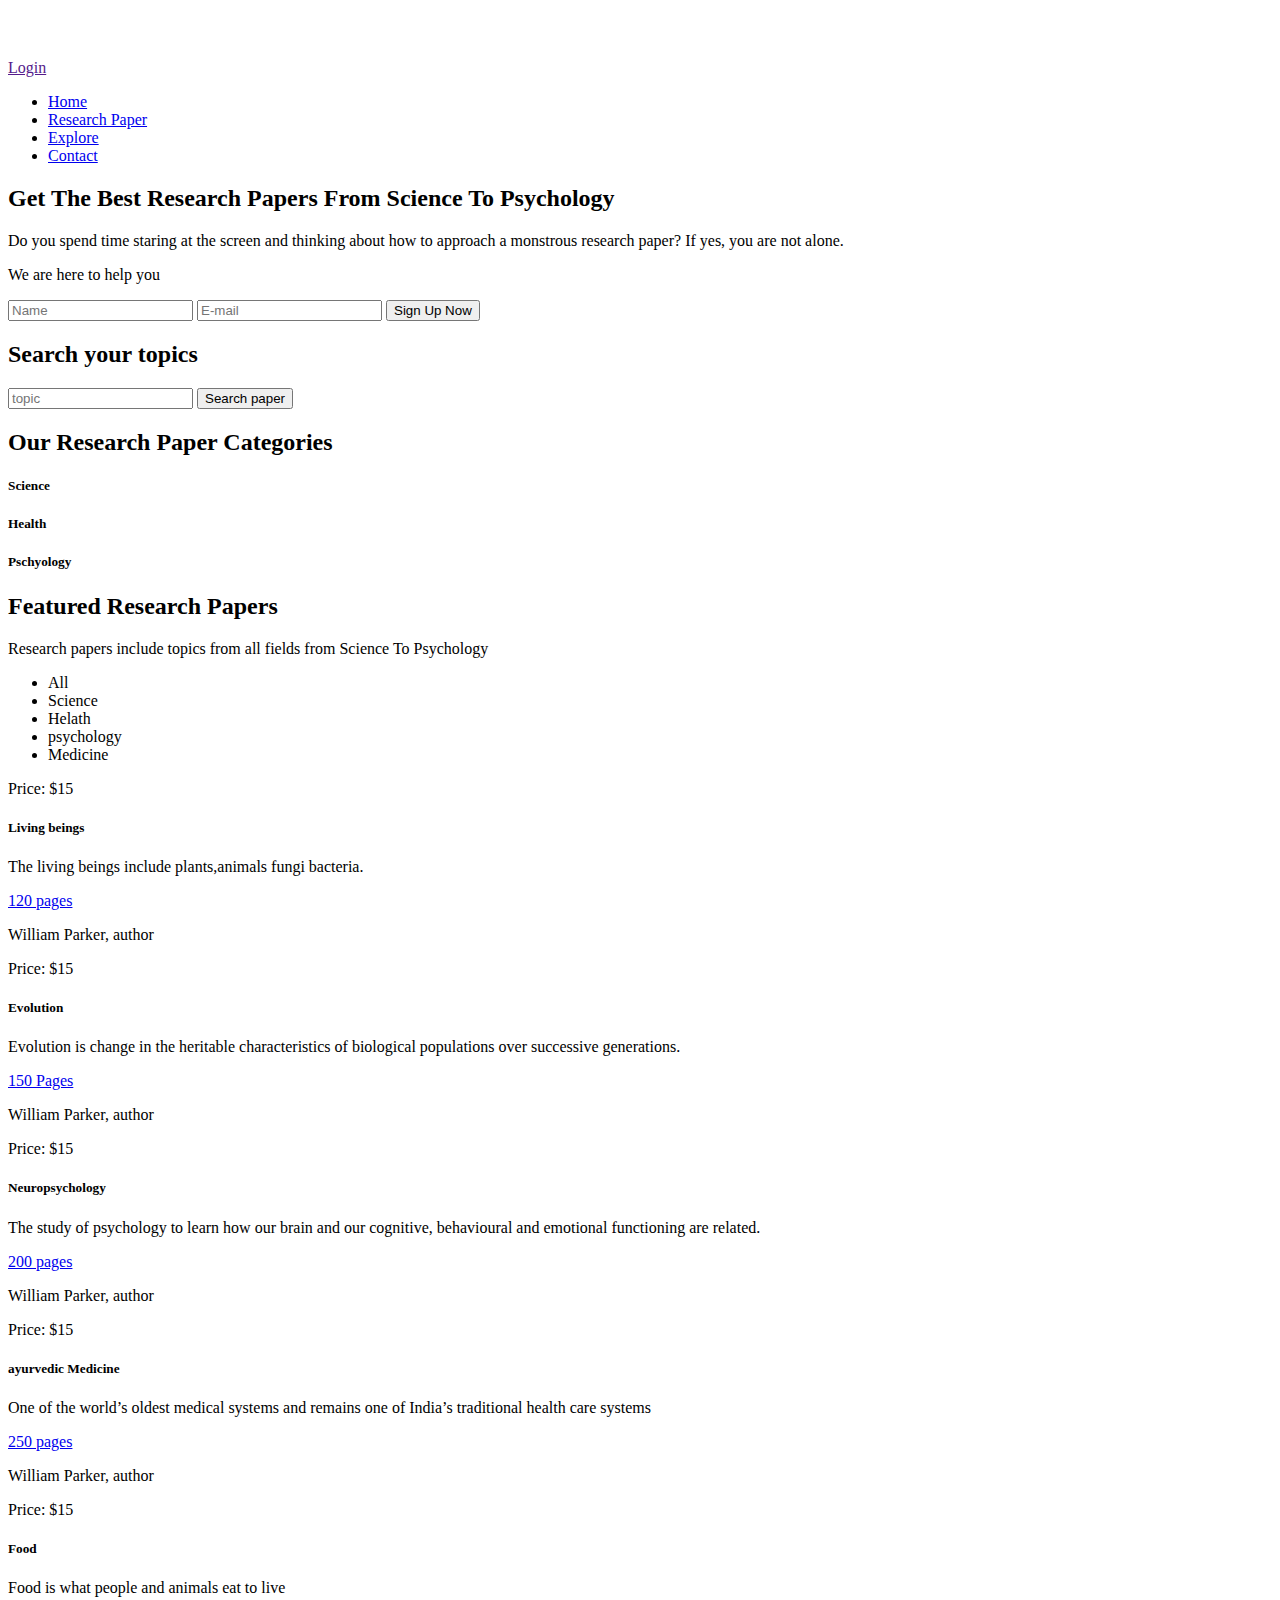
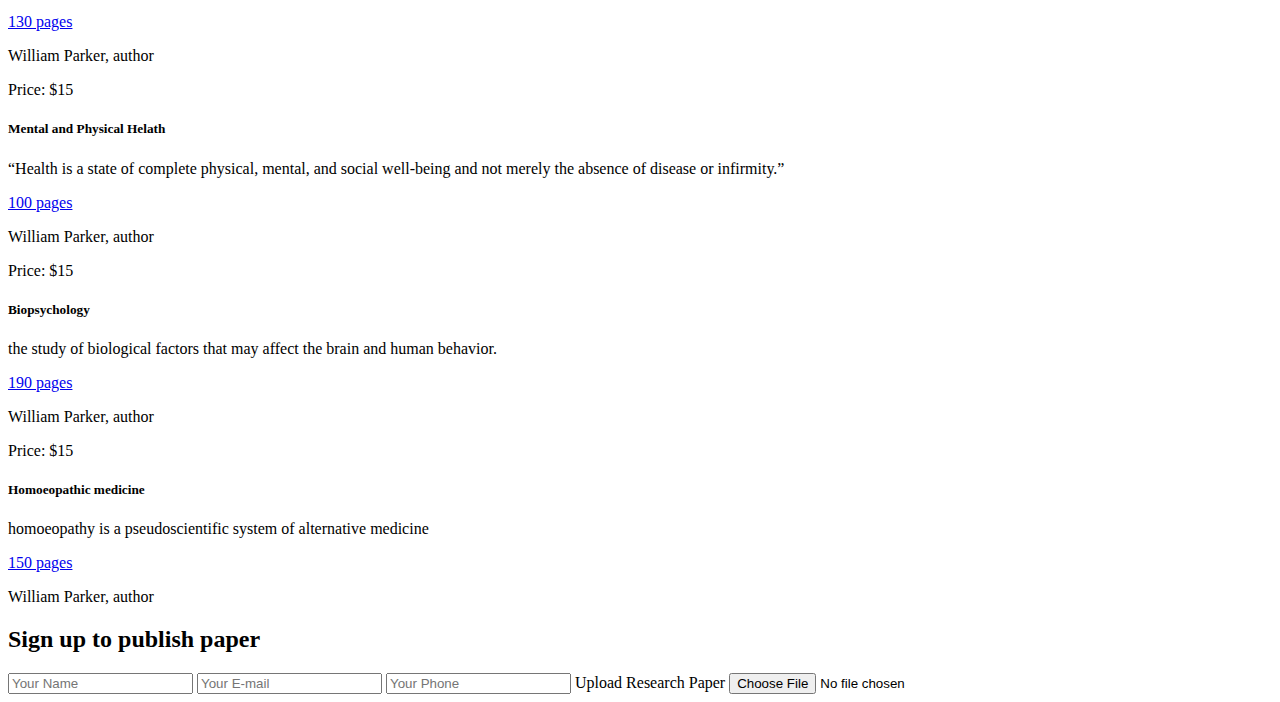
==== index.html @ c8475997 "Add files via upload" ====
<!DOCTYPE html>
<html lang="en">
<head>
	<title>OnePercent</title>
	<meta charset="UTF-8">
	<meta name="description" content="WebUni Education Template">
	<meta name="keywords" content="webuni, education, creative, html">
	<meta name="viewport" content="width=device-width, initial-scale=1.0">
	<!-- Favicon -->   
	<link href="img/favicon.ico" rel="shortcut icon"/>

	<!-- Google Fonts -->
	<link href="https://fonts.googleapis.com/css?family=Raleway:400,400i,500,500i,600,600i,700,700i,800,800i" rel="stylesheet">

	<!-- Stylesheets -->
	<link rel="stylesheet" href="css/bootstrap.min.css"/>
	<link rel="stylesheet" href="css/font-awesome.min.css"/>
	<link rel="stylesheet" href="css/owl.carousel.css"/>
	<link rel="stylesheet" href="css/style.css"/>


	<!--[if lt IE 9]>
	  <script src="https://oss.maxcdn.com/html5shiv/3.7.2/html5shiv.min.js"></script>
	  <script src="https://oss.maxcdn.com/respond/1.4.2/respond.min.js"></script>
	<![endif]-->

</head>
<body>
	<!-- Page Preloder -->
	<div id="preloder">
		<div class="loader"></div>
		
	</div>
	<!-- home -->

	<!-- Header section -->
	<header class="header-section">
		<div class="container">
			<div class="row">
				<div class="col-lg-3 col-md-3">
					<div class="site-logo">
						<h3 style="color:#fff;">OnePercent</h3>
						
					</div>
					<div class="nav-switch">
						<i class="fa fa-bars"></i>
					</div>
				</div>
				<div class="col-lg-9 col-md-9">
					<a href="" class="site-btn header-btn">Login</a>
					<nav class="main-menu">
						<ul>
							<li><a href="index.html">Home</a></li>
							
							<li><a href="courses.html">Research Paper</a></li>
							<li><a href="blog.html">Explore</a></li>
							<li><a href="contact.html">Contact</a></li>
						</ul>
					</nav>
				</div>
			</div>
		</div>
	</header>
	<!-- Header section end -->


	<!-- Hero section -->
	<section class="hero-section set-bg" data-setbg="img/bg.jpg">
		<div class="container">
			<div class="hero-text text-white">
				<h2>Get The Best Research Papers From Science To Psychology</h2>
				<p>Do you spend time staring at the screen and thinking about how to approach a monstrous research paper?

					If yes, you are not alone.</p>
					<p>We are here to help you</p>
			</div>
			<div class="row">
				<div class="col-lg-10 offset-lg-1">
					<form class="intro-newslatter">
						<input type="text" placeholder="Name">
						<input type="text" class="last-s" placeholder="E-mail">
						<button class="site-btn">Sign Up Now</button>
					</form>
				</div>
			</div>
		</div>
	</section>
	<!-- Hero section end -->


	


	<!-- search section -->
	<section class="search-section">
		<div class="container">
			<div class="search-warp">
				<div class="section-title text-white">
					<h2>Search your topics</h2>
				</div>
				<div class="row">
					<div class="col-md-10 offset-md-1">
						<!-- search form -->
						<form class="course-search-form">
							<input type="text" placeholder="topic">
							
							<button class="site-btn">Search paper</button>
						</form>
					</div>
				</div>
			</div>
		</div>
	</section>
	<!-- search section end -->
	<section class="categories-section spad">
		<div class="container">
			<div class="section-title">
				<h2>Our Research Paper Categories</h2>
				</div>
			<div class="row">
				<!-- categorie -->
				<div class="col-lg-4 col-md-6">
					<div class="categorie-item">
						<div class="ci-thumb set-bg" data-setbg="img/categories/111.png"></div>
						<div class="ci-text">
							<h5>Science</h5>
							
						</div>
					</div>
				</div>
				<!-- categorie -->
				<div class="col-lg-4 col-md-6">
					<div class="categorie-item">
						<div class="ci-thumb set-bg" data-setbg="img/categories/222.png"></div>
						<div class="ci-text">
							<h5>Health</h5>
						</div>
					</div>
				</div>
				<!-- categorie -->
				<div class="col-lg-4 col-md-6">
					<div class="categorie-item">
						<div class="ci-thumb set-bg" data-setbg="img/categories/333.jpg"></div>
						<div class="ci-text">
							<h5>Pschyology</h5>
						</div>
					</div>
				</div>
				</div>
		</div>
	</section>
	<!-- categories section end -->

	<!-- course section -->
	<section class="course-section spad">
		<div class="container">
			<div class="section-title mb-0">
				<h2>Featured Research Papers</h2>
				<p>Research papers include topics from all fields from Science To Psychology</p>
			</div>
		</div>
		<div class="course-warp">
			<ul class="course-filter controls">
				<li class="control active" data-filter="all">All</li>
				<li class="control" data-filter=".finance">Science</li>
				<li class="control" data-filter=".design">Helath</li>
				<li class="control" data-filter=".web">psychology</li>
				<li class="control" data-filter=".photo">Medicine</li>
			</ul>                                       
			<div class="row course-items-area">
				<!-- course -->
				<div class="mix col-lg-3 col-md-4 col-sm-6 finance">
					<div class="course-item">
						<div class="course-thumb set-bg" data-setbg="img/courses/11.jpg">
							<div class="price">Price: $15</div>
						</div>
						<div class="course-info">
							<div class="course-text">
								<h5>Living beings</h5>
								<p>The living beings include plants,animals fungi bacteria.</p>
								<a href="C:\Users\krishna\Desktop\MCA\2011-MCA.pdf"><div class="students">120 pages</div></a>
							</div>
							<div class="course-author">
								<div class="ca-pic set-bg" data-setbg="img/authors/1.jpg"></div>
								<p>William Parker, <span>author</span></p>
							</div>
						</div>
					</div>
				</div>
				<!-- course -->
				<div class="mix col-lg-3 col-md-4 col-sm-6 finance">
				
				<div class="course-item">
						<div class="course-thumb set-bg" data-setbg="img/courses/22.jpg">
							<div class="price">Price: $15</div>
						</div>
						<div class="course-info">
							<div class="course-text">
								<h5>Evolution</h5>
								<p>Evolution is change in the heritable characteristics of biological populations over successive generations.</p>
							<a href="C:\Users\krishna\Desktop\MCA\2010-MCA.pdf"><div class="students">150 Pages</div></a>
								
							</div>
							<div class="course-author">
								<div class="ca-pic set-bg" data-setbg="img/authors/2.jpg"></div>
								<p>William Parker, <span>author</span></p>
							</div>
						</div>
					</div>
				</div>
				<!-- course -->
				<div class="mix col-lg-3 col-md-4 col-sm-6 web">
					<div class="course-item">
						<div class="course-thumb set-bg" data-setbg="img/courses/33.jpg">
							<div class="price">Price: $15</div>
						</div>
						<div class="course-info">
							<div class="course-text">
								<h5>Neuropsychology</h5>
								<p>The study of psychology to learn how our brain and our cognitive, behavioural and emotional functioning are related. </p>
								<a href="C:\Users\krishna\Desktop\MCA\2018-MCA.pdf"><div class="students">200 pages</div></a>
							</div>
							<div class="course-author">
								<div class="ca-pic set-bg" data-setbg="img/authors/3.jpg"></div>
								<p>William Parker, <span>author</span></p>
							</div>
						</div>
					</div>
				</div>
				<!-- course -->
				<div class="mix col-lg-3 col-md-4 col-sm-6 photo">
					<div class="course-item">
						<div class="course-thumb set-bg" data-setbg="img/courses/44.jpg">
							<div class="price">Price: $15</div>
						</div>
						<div class="course-info">
							<div class="course-text">
								<h5>ayurvedic Medicine</h5>
								<p>One of the world’s oldest medical systems and remains one of India’s traditional health care systems</p>
								<a href="C:\Users\krishna\Desktop\MCA\2020-MCA.pdf"><div class="students">250 pages</div></a>
							</div>
							<div class="course-author">
								<div class="ca-pic set-bg" data-setbg="img/authors/4.jpg"></div>
								<p>William Parker, <span>author</span></p>
							</div>
						</div>
					</div>
				</div>
				<!-- course -->
				<div class="mix col-lg-3 col-md-4 col-sm-6 finance">
					<div class="course-item">
						<div class="course-thumb set-bg" data-setbg="img/courses/55.jpg">
							<div class="price">Price: $15</div>
						</div>
						<div class="course-info">
							<div class="course-text">
								<h5>Food</h5>
								<p>Food is what people and animals eat to live</p>
								<a href="C:\Users\krishna\Desktop\MCA\2017-MCA.pdf"><div class="students">130 pages</div></a>
							</div>
							<div class="course-author">
								<div class="ca-pic set-bg" data-setbg="img/authors/5.jpg"></div>
								<p>William Parker, <span>author</span></p>
							</div>
						</div>
					</div>
				</div>
				<!-- course -->
				<div class="mix col-lg-3 col-md-4 col-sm-6 design">
					<div class="course-item">
						<div class="course-thumb set-bg" data-setbg="img/courses/66.jpg">
							<div class="price">Price: $15</div>
						</div>
						<div class="course-info">
							<div class="course-text">
								<h5>Mental and Physical Helath</h5>
								<p>“Health is a state of complete physical, mental, and social well-being and not merely the absence of disease or infirmity.”</p>
								<a href="C:\Users\krishna\Desktop\MCA\2010-MCA.pdf"><div class="students">100 pages</div></a>
							</div>
							<div class="course-author">
								<div class="ca-pic set-bg" data-setbg="img/authors/6.jpg"></div>
								<p>William Parker, <span>author</span></p>
							</div>
						</div>
					</div>
				</div>
				<!-- course -->
				<div class="mix col-lg-3 col-md-4 col-sm-6 web">
					<div class="course-item">
						<div class="course-thumb set-bg" data-setbg="img/courses/77.jpg">
							<div class="price">Price: $15</div>
						</div>
						<div class="course-info">
							<div class="course-text">
								<h5>Biopsychology</h5>
								<p>the study of biological factors that may affect the brain and human behavior.</p>
								<a href="C:\Users\krishna\Desktop\MCA\2010-MCA.pdf"><div class="students">190 pages</div></a>
							</div>
							<div class="course-author">
								<div class="ca-pic set-bg" data-setbg="img/authors/7.jpg"></div>
								<p>William Parker, <span>author</span></p>
							</div>
						</div>
					</div>
				</div>
				<!-- course -->
				<div class="mix col-lg-3 col-md-4 col-sm-6 photo">
					<div class="course-item">
						<div class="course-thumb set-bg" data-setbg="img/courses/88.jpg">
							<div class="price">Price: $15</div>
						</div>
						<div class="course-info">
							<div class="course-text">
								<h5>Homoeopathic medicine</h5>
								<p> homoeopathy is a pseudoscientific system of alternative medicine</p>
								<a href="C:\Users\krishna\Desktop\MCA\2010-MCA.pdf"><div class="students">150 pages</div></a>
							</div>
							<div class="course-author">
								<div class="ca-pic set-bg" data-setbg="img/authors/8.jpg"></div>
								<p>William Parker, <span>author</span></p>
							</div>
						</div>
					</div>
				</div>
			</div>
		</div>
	</section>
	<!-- course section end -->


	<!-- signup section -->
	<section class="signup-section spad">
		<div class="signup-bg set-bg" data-setbg="img/signup-bg.jpg"></div>
		<div class="container-fluid">
			<div class="row">
				<div class="col-lg-6">
					<div class="signup-warp">
						<div class="section-title text-white text-left">
							<h2>Sign up to publish paper</h2>
							
						</div>
						<!-- signup form -->
						<form class="signup-form">
							<input type="text" placeholder="Your Name">
							<input type="text" placeholder="Your E-mail">
							<input type="text" placeholder="Your Phone">
							<label for="v-upload" class="file-up-btn">Upload Research Paper</label>
							<input type="file" id="v-upload">
							
						</form>
					</div>
				</div>
			</div>
		</div>
	</section>
	<!-- signup section end -->


	

	


	<!--====== Javascripts & Jquery ======-->
	<script src="js/jquery-3.2.1.min.js"></script>
	<script src="js/bootstrap.min.js"></script>
	<script src="js/mixitup.min.js"></script>
	<script src="js/circle-progress.min.js"></script>
	<script src="js/owl.carousel.min.js"></script>
	<script src="js/main.js"></script>
</html>
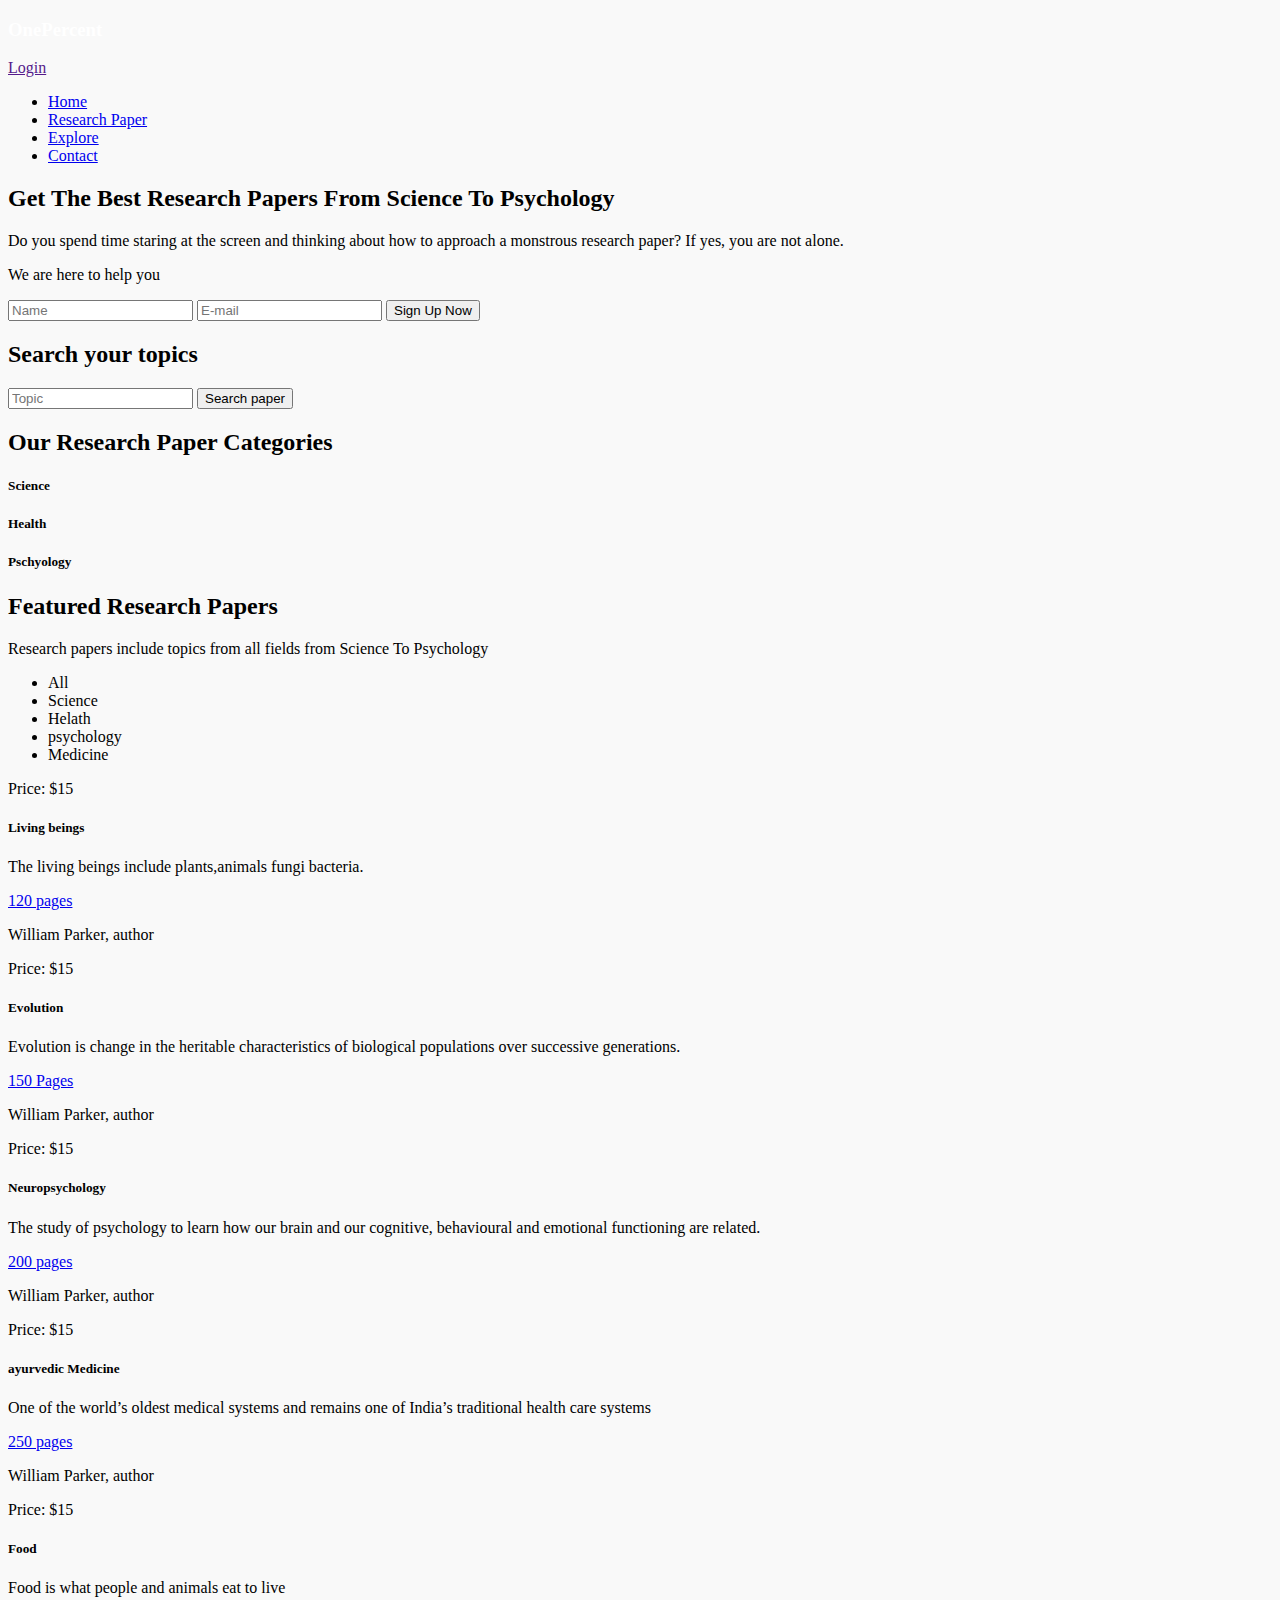
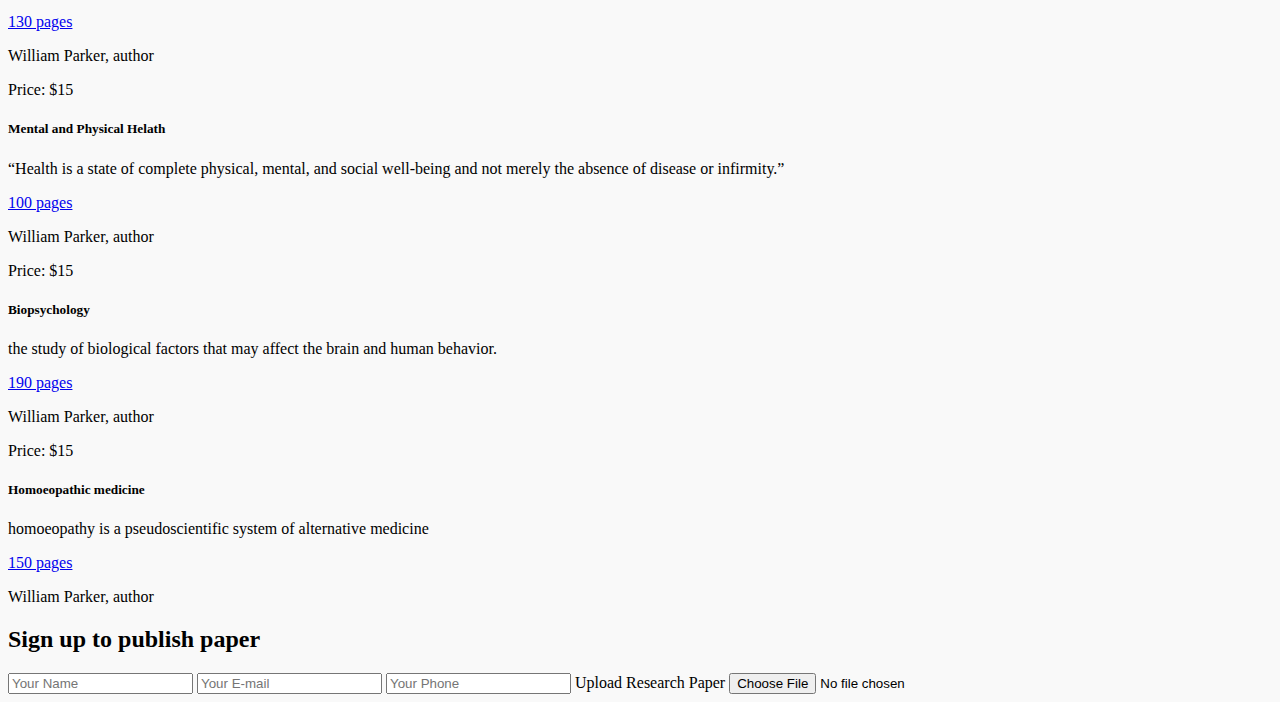
==== commit 967d9113: "Add files via upload" ====
--- a/index.html
+++ b/index.html
@@ -25,7 +25,9 @@
 	<![endif]-->
 
 </head>
-<body>
+<body style="background-color:#f9f9f9" data-aos-easing="ease" data-aos-duration="1000" data-aos-delay="0"></body>
+
+
 	<!-- Page Preloder -->
 	<div id="preloder">
 		<div class="loader"></div>
@@ -68,6 +70,7 @@
 	<section class="hero-section set-bg" data-setbg="img/bg.jpg">
 		<div class="container">
 			<div class="hero-text text-white">
+				<body">
 				<h2>Get The Best Research Papers From Science To Psychology</h2>
 				<p>Do you spend time staring at the screen and thinking about how to approach a monstrous research paper?
 
@@ -101,9 +104,8 @@
 				<div class="row">
 					<div class="col-md-10 offset-md-1">
 						<!-- search form -->
-						<form class="course-search-form">
-							<input type="text" placeholder="topic">
-							
+						<form class="section-title course-search-form">
+							<input type="text" class="last-m" placeholder="Topic">
 							<button class="site-btn">Search paper</button>
 						</form>
 					</div>
